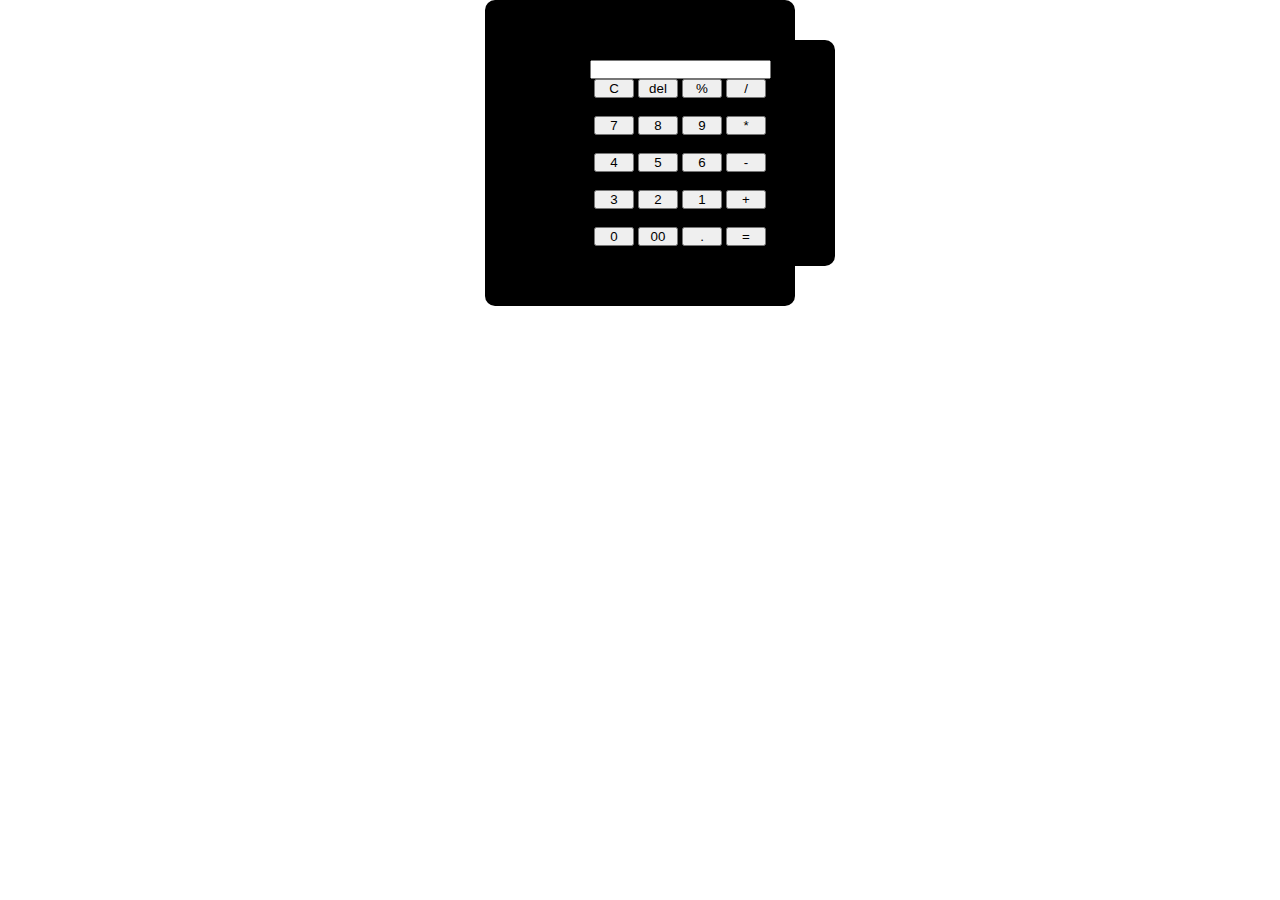
==== index.html @ 4b7faf9a "membuat repo kalkulator" ====
<!DOCTYPE html>
<html lang="en">
  <head>
    <meta charset="UTF-8" />
    <meta name="viewport" content="width=device-width, initial-scale=1.0" />
    <title>Calculator App</title>
    <link rel="stylesheet" href="https://cdn.jsdelivr.net/npm/bootstrap@4.5.3/dist/css/bootstrap.min.css" integrity="sha384-TX8t27EcRE3e/ihU7zmQxVncDAy5uIKz4rEkgIXeMed4M0jlfIDPvg6uqKI2xXr2" crossorigin="anonymous" />
    <link rel="stylesheet" href="style.css" />
  </head>
  <body>
    <div class="container">
      <div class="row">
        <div class="col-md-12">
          <form action="#" name="Calculator" class="main">
            <input type="text" class="display form-control" name="display" id="display" />
            <br />

            <input type="button" class="btn btn-primary" value="C" id="clear" />
            <input type="button" class="btn btn-primary ml-3" value="del" onclick="backSpace()" />
            <input type="button" class="btn btn-primary ml-3" value="%" onclick="document.calculator.display.value+='%'" />
            <input type="button" class="btn btn-primary ml-3" value="/" onclick="document.calculator.display.value+='/'" /><br /><br />
            <input type="button" class="btn btn-primary" value="7" onclick="seven()" />
            <input type="button" class="btn btn-primary ml-3" value="8" onclick="eight()" />
            <input type="button" class="btn btn-primary ml-3" value="9" onclick="nine()" />
            <input type="button" class="btn btn-primary ml-3" value="*" onclick="document.calculator.display.value+='*'" /><br /><br />
            <input type="button" class="btn btn-primary" value="4" onclick="four()" />
            <input type="button" class="btn btn-primary ml-3" value="5" onclick="five()" />
            <input type="button" class="btn btn-primary ml-3" value="6" onclick="six()" />
            <input type="button" class="btn btn-primary ml-3" value="-" onclick="document.calculator.display.value+='-'" /><br /><br />
            <input type="button" class="btn btn-primary" value="3" onclick="three()" />
            <input type="button" class="btn btn-primary ml-3" value="2" onclick="two()" />
            <input type="button" class="btn btn-primary ml-3" value="1" onclick="one()" />
            <input type="button" class="btn btn-primary ml-3" value="+" onclick="document.calculator.display.value+='+'" /><br /><br />
            <input type="button" class="btn btn-primary" value="0" onclick="zero()" />
            <input type="button" class="btn btn-primary ml-3" value="00" onclick="document.calculator.display.value+='00'" />
            <input type="button" class="btn btn-primary ml-3" value="." onclick="point()" />
            <input type="button" class="btn btn-primary ml-3" value="=" onclick="document.calculator.display.value = eval(calculator.display.value)" />
          </form>
        </div>
      </div>
    </div>

    <script src="custom.js"></script>
    <script src="https://code.jquery.com/jquery-3.5.1.slim.min.js" integrity="sha384-DfXdz2htPH0lsSSs5nCTpuj/zy4C+OGpamoFVy38MVBnE+IbbVYUew+OrCXaRkfj" crossorigin="anonymous"></script>
    <script src="https://cdn.jsdelivr.net/npm/popper.js@1.16.1/dist/umd/popper.min.js" integrity="sha384-9/reFTGAW83EW2RDu2S0VKaIzap3H66lZH81PoYlFhbGU+6BZp6G7niu735Sk7lN" crossorigin="anonymous"></script>
    <script src="https://cdn.jsdelivr.net/npm/bootstrap@4.5.3/dist/js/bootstrap.min.js" integrity="sha384-w1Q4orYjBQndcko6MimVbzY0tgp4pWB4lZ7lr30WKz0vr/aWKhXdBNmNb5D92v7s" crossorigin="anonymous"></script>
  </body>
</html>
---- style.css ----
* {
  margin: 0;
  padding: 0;
}

.container {
  background-color: black;
  color: #fff;
  height: auto;
  width: 270px;
  padding: 20px;
  border-radius: 10px;
  text-align: center;
  margin: auto;
}

.row {
  background-color: black;
  color: #fff;
  height: auto;
  width: 250px;
  padding: 20px;
  border-radius: 10px;
  text-align: center;
  margin: auto;
}

.main {
  background-color: black;
  color: #fff;
  height: auto;
  width: 270px;
  padding: 20px;
  border-radius: 10px;
  text-align: center;
  margin: auto;
}

.btn {
  height: auto;
  width: 40px;
}
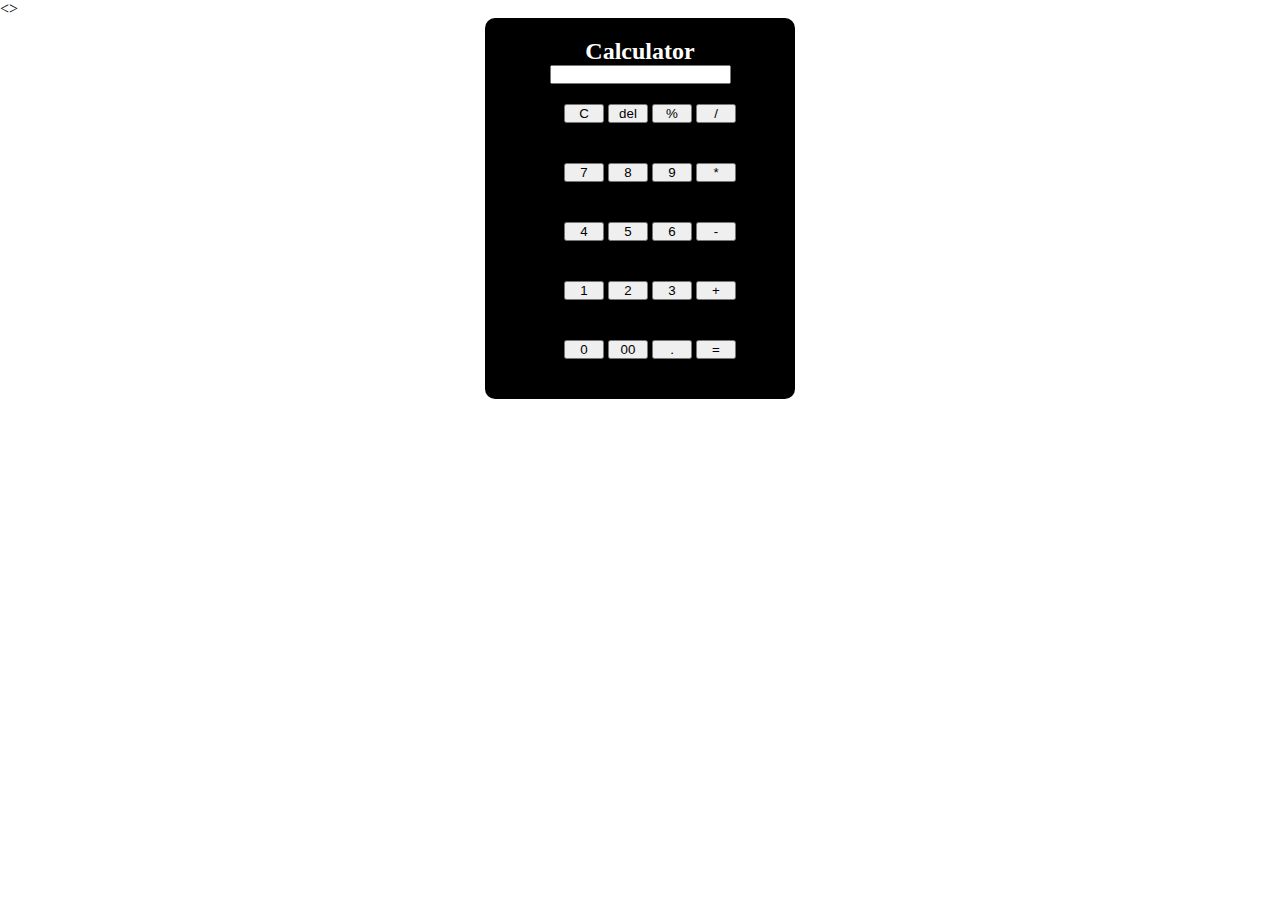
==== commit b578cd91: "menghapus index.html, membuat baru javascript" ====
--- a/index.html
+++ b/index.html
@@ -3,40 +3,44 @@
   <head>
     <meta charset="UTF-8" />
     <meta name="viewport" content="width=device-width, initial-scale=1.0" />
-    <title>Calculator App</title>
+    <title>Document</title>
     <link rel="stylesheet" href="https://cdn.jsdelivr.net/npm/bootstrap@4.5.3/dist/css/bootstrap.min.css" integrity="sha384-TX8t27EcRE3e/ihU7zmQxVncDAy5uIKz4rEkgIXeMed4M0jlfIDPvg6uqKI2xXr2" crossorigin="anonymous" />
     <link rel="stylesheet" href="style.css" />
   </head>
-  <body>
-    <div class="container">
+  <>
+    <div class="container mt-5">
+      <h2>Calculator</h2>
+      <input type="text" id="display" class="form-control mb-2" readonly />
+
       <div class="row">
-        <div class="col-md-12">
-          <form action="#" name="Calculator" class="main">
-            <input type="text" class="display form-control" name="display" id="display" />
-            <br />
-
-            <input type="button" class="btn btn-primary" value="C" id="clear" />
-            <input type="button" class="btn btn-primary ml-3" value="del" onclick="backSpace()" />
-            <input type="button" class="btn btn-primary ml-3" value="%" onclick="document.calculator.display.value+='%'" />
-            <input type="button" class="btn btn-primary ml-3" value="/" onclick="document.calculator.display.value+='/'" /><br /><br />
-            <input type="button" class="btn btn-primary" value="7" onclick="seven()" />
-            <input type="button" class="btn btn-primary ml-3" value="8" onclick="eight()" />
-            <input type="button" class="btn btn-primary ml-3" value="9" onclick="nine()" />
-            <input type="button" class="btn btn-primary ml-3" value="*" onclick="document.calculator.display.value+='*'" /><br /><br />
-            <input type="button" class="btn btn-primary" value="4" onclick="four()" />
-            <input type="button" class="btn btn-primary ml-3" value="5" onclick="five()" />
-            <input type="button" class="btn btn-primary ml-3" value="6" onclick="six()" />
-            <input type="button" class="btn btn-primary ml-3" value="-" onclick="document.calculator.display.value+='-'" /><br /><br />
-            <input type="button" class="btn btn-primary" value="3" onclick="three()" />
-            <input type="button" class="btn btn-primary ml-3" value="2" onclick="two()" />
-            <input type="button" class="btn btn-primary ml-3" value="1" onclick="one()" />
-            <input type="button" class="btn btn-primary ml-3" value="+" onclick="document.calculator.display.value+='+'" /><br /><br />
-            <input type="button" class="btn btn-primary" value="0" onclick="zero()" />
-            <input type="button" class="btn btn-primary ml-3" value="00" onclick="document.calculator.display.value+='00'" />
-            <input type="button" class="btn btn-primary ml-3" value="." onclick="point()" />
-            <input type="button" class="btn btn-primary ml-3" value="=" onclick="document.calculator.display.value = eval(calculator.display.value)" />
-          </form>
-        </div>
+        <button class="btn btn-primary" onclick="clearDisplay()">C</button>
+        <button class="btn btn-primary ml-3" onclick="backSpace()">del</button>
+        <button class="btn btn-primary ml-3" onclick="appendToDisplay('%')">%</button>
+        <button class="btn btn-primary ml-3" onclick="appendToDisplay('/')">/</button>
+      </div>
+      <div class="row mt-2">
+        <button class="btn btn-primary" onclick="appendToDisplay('7')">7</button>
+        <button class="btn btn-primary ml-3" onclick="appendToDisplay('8')">8</button>
+        <button class="btn btn-primary ml-3" onclick="appendToDisplay('9')">9</button>
+        <button class="btn btn-primary ml-3" onclick="appendToDisplay('*')">*</button>
+      </div>
+      <div class="row mt-2">
+        <button class="btn btn-primary" onclick="appendToDisplay('4')">4</button>
+        <button class="btn btn-primary ml-3" onclick="appendToDisplay('5')">5</button>
+        <button class="btn btn-primary ml-3" onclick="appendToDisplay('6')">6</button>
+        <button class="btn btn-primary ml-3" onclick="appendToDisplay('-')">-</button>
+      </div>
+      <div class="row mt-2">
+        <button class="btn btn-primary" onclick="appendToDisplay('1')">1</button>
+        <button class="btn btn-primary ml-3" onclick="appendToDisplay('2')">2</button>
+        <button class="btn btn-primary ml-3" onclick="appendToDisplay('3')">3</button>
+        <button class="btn btn-primary ml-3" onclick="appendToDisplay('+')">+</button>
+      </div>
+      <div class="row mt-2">
+        <button class="btn btn-primary" onclick="appendToDisplay('0')">0</button>
+        <button class="btn btn-primary ml-3" onclick="appendToDisplay('00')">00</button>
+        <button class="btn btn-primary ml-3" onclick="appendToDisplay('.')">.</button>
+        <button class="btn btn-primary ml-3" onclick="calculate()">=</button>
       </div>
     </div>
 
@@ -44,5 +48,7 @@
     <script src="https://code.jquery.com/jquery-3.5.1.slim.min.js" integrity="sha384-DfXdz2htPH0lsSSs5nCTpuj/zy4C+OGpamoFVy38MVBnE+IbbVYUew+OrCXaRkfj" crossorigin="anonymous"></script>
     <script src="https://cdn.jsdelivr.net/npm/popper.js@1.16.1/dist/umd/popper.min.js" integrity="sha384-9/reFTGAW83EW2RDu2S0VKaIzap3H66lZH81PoYlFhbGU+6BZp6G7niu735Sk7lN" crossorigin="anonymous"></script>
     <script src="https://cdn.jsdelivr.net/npm/bootstrap@4.5.3/dist/js/bootstrap.min.js" integrity="sha384-w1Q4orYjBQndcko6MimVbzY0tgp4pWB4lZ7lr30WKz0vr/aWKhXdBNmNb5D92v7s" crossorigin="anonymous"></script>
+
+
   </body>
 </html>
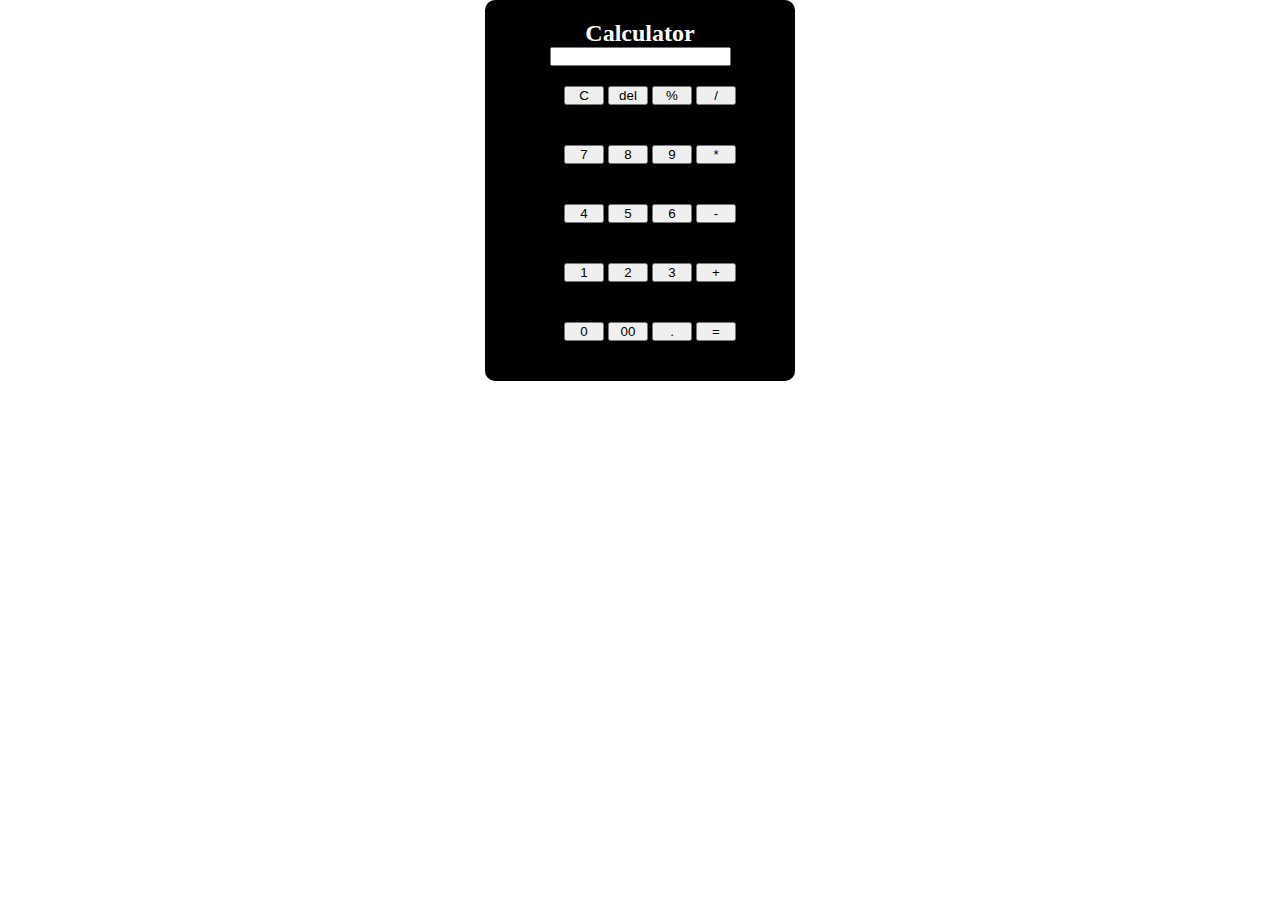
==== commit c00afa8a: "mengubah nama title dan mengedit css" ====
--- a/index.html
+++ b/index.html
@@ -3,11 +3,11 @@
   <head>
     <meta charset="UTF-8" />
     <meta name="viewport" content="width=device-width, initial-scale=1.0" />
-    <title>Document</title>
+    <title>Calculator</title>
     <link rel="stylesheet" href="https://cdn.jsdelivr.net/npm/bootstrap@4.5.3/dist/css/bootstrap.min.css" integrity="sha384-TX8t27EcRE3e/ihU7zmQxVncDAy5uIKz4rEkgIXeMed4M0jlfIDPvg6uqKI2xXr2" crossorigin="anonymous" />
     <link rel="stylesheet" href="style.css" />
   </head>
-  <>
+  
     <div class="container mt-5">
       <h2>Calculator</h2>
       <input type="text" id="display" class="form-control mb-2" readonly />
--- a/style.css
+++ b/style.css
@@ -25,17 +25,6 @@
   margin: auto;
 }
 
-.main {
-  background-color: black;
-  color: #fff;
-  height: auto;
-  width: 270px;
-  padding: 20px;
-  border-radius: 10px;
-  text-align: center;
-  margin: auto;
-}
-
 .btn {
   height: auto;
   width: 40px;
